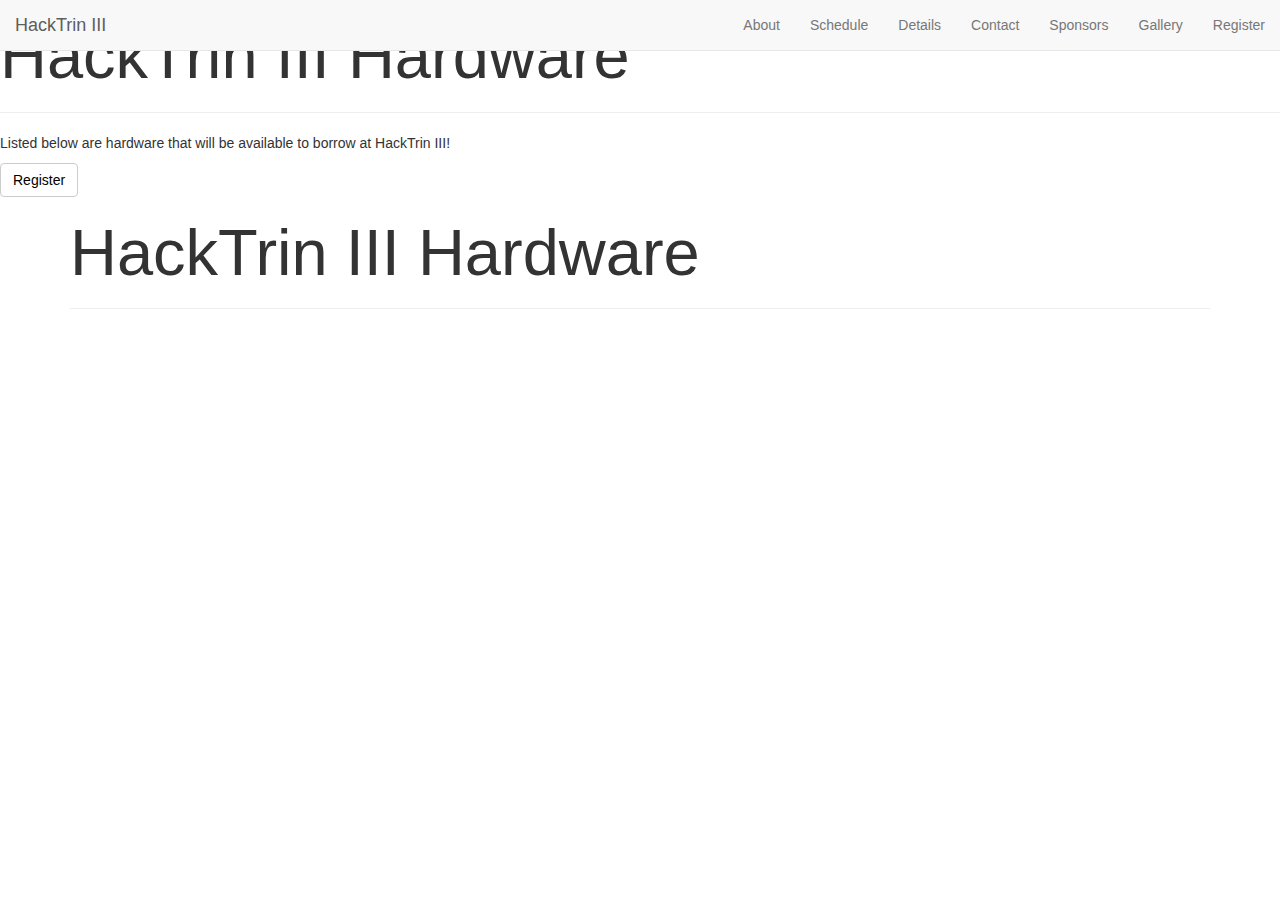
==== hardware.html @ e29b13de "ease" ====
<!DOCTYPE html>
<html lang="en">

<head>

    <meta charset="utf-8">
    <meta http-equiv="X-UA-Compatible" content="IE=edge">
    <meta name="viewport" content="width=device-width, initial-scale=1">
    <meta name="description" content="">
    <meta name="author" content="">

    <title>HackTrin</title>

    <!-- Bootstrap Core CSS -->
    <link rel="stylesheet" href="css/bootstrap.min.css" type="text/css">

    <!-- Custom Fonts -->
    <link href='http://fonts.googleapis.com/css?family=Open+Sans:300italic,400italic,600italic,700italic,800italic,400,300,600,700,800' rel='stylesheet' type='text/css'>
    <link href='http://fonts.googleapis.com/css?family=Merriweather:400,300,300italic,400italic,700,700italic,900,900italic' rel='stylesheet' type='text/css'>
    <link rel="stylesheet" href="font-awesome/css/font-awesome.min.css" type="text/css">

    <!-- Plugin CSS -->
    <link rel="stylesheet" href="css/animate.min.css" type="text/css">

    <!-- Custom CSS -->
    <link rel="stylesheet" href="css/creative2.css" type="text/css">
    <link rel="shortcut icon" href="img/favicon.ico" />
    <style>
          .email {
              color: black;
          }
      </style>
</head>

<body id="page-top">

    <nav id="mainNav" class="navbar navbar-default navbar-fixed-top">
        <div class="container-fluid">
            <!-- Brand and toggle get grouped for better mobile display -->
            <div class="navbar-header">
                <button type="button" class="navbar-toggle collapsed" data-toggle="collapse" data-target="#bs-example-navbar-collapse-1">
                    <span class="sr-only">Toggle navigation</span>
                    <span class="icon-bar"></span>
                    <span class="icon-bar"></span>
                    <span class="icon-bar"></span>
                </button>
                <a class="navbar-brand page-scroll" href="#page-top">HackTrin III</a>
            </div>

            <!-- Collect the nav links, forms, and other content for toggling -->
            <div class="collapse navbar-collapse" id="bs-example-navbar-collapse-1">
                <ul class="nav navbar-nav navbar-right">
                    <li>
                        <a class="page-scroll" href="#about">About</a>
                    </li>
                    <li>
                        <a class="page-scroll" href="#schedule">Schedule</a>
                    </li>
                    <li>
                        <a class="page-scroll" href="#details">Details</a>
                    </li>
                    <li>
                        <a class="page-scroll" href="#contact">Contact</a>
                    </li>
                    <li>
                        <a class="page-scroll" href="#sponsors">Sponsors</a>
                    </li>
                    <li><a href="http://gallery.hacktrin.com">Gallery</a></li>
                    <li><a href="http://register.hacktrin.com">Register</a></li>
                </ul>
            </div>
            <!-- /.navbar-collapse -->
        </div>
        <!-- /.container-fluid -->
    </nav>

    <header>
        <div class="header-content">
            <div class="header-content-inner">
                <h1>HackTrin III Hardware</h1>
                <hr class="light">
                <p>Listed below are hardware that will be available to borrow at HackTrin III!</p>
                <a href="http://register.hacktrin.com" class="btn btn-default btn-xl wow tada email" style="color: black;">Register</a>
            </div>
        </div>
    </header>

    <div class="container">
        <h1>HackTrin III Hardware</h1>
        <hr class="light">
    </div>
        
                



    <script>
      (function(i,s,o,g,r,a,m){i['GoogleAnalyticsObject']=r;i[r]=i[r]||function(){
      (i[r].q=i[r].q||[]).push(arguments)},i[r].l=1*new Date();a=s.createElement(o),
      m=s.getElementsByTagName(o)[0];a.async=1;a.src=g;m.parentNode.insertBefore(a,m)
      })(window,document,'script','//www.google-analytics.com/analytics.js','ga');

      ga('create', 'UA-61491966-9', 'auto');
      ga('send', 'pageview');

    </script>
    <!-- jQuery -->
    <script src="js/jquery.js"></script>

    <!-- Bootstrap Core JavaScript -->
    <script src="js/bootstrap.min.js"></script>

    <!-- Plugin JavaScript -->
    <script src="js/jquery.easing.min.js"></script>
    <script src="js/jquery.fittext.js"></script>
    <script src="js/wow.min.js"></script>

    <!-- Custom Theme JavaScript -->
    <script src="js/creative.js"></script>

</body>

</html>
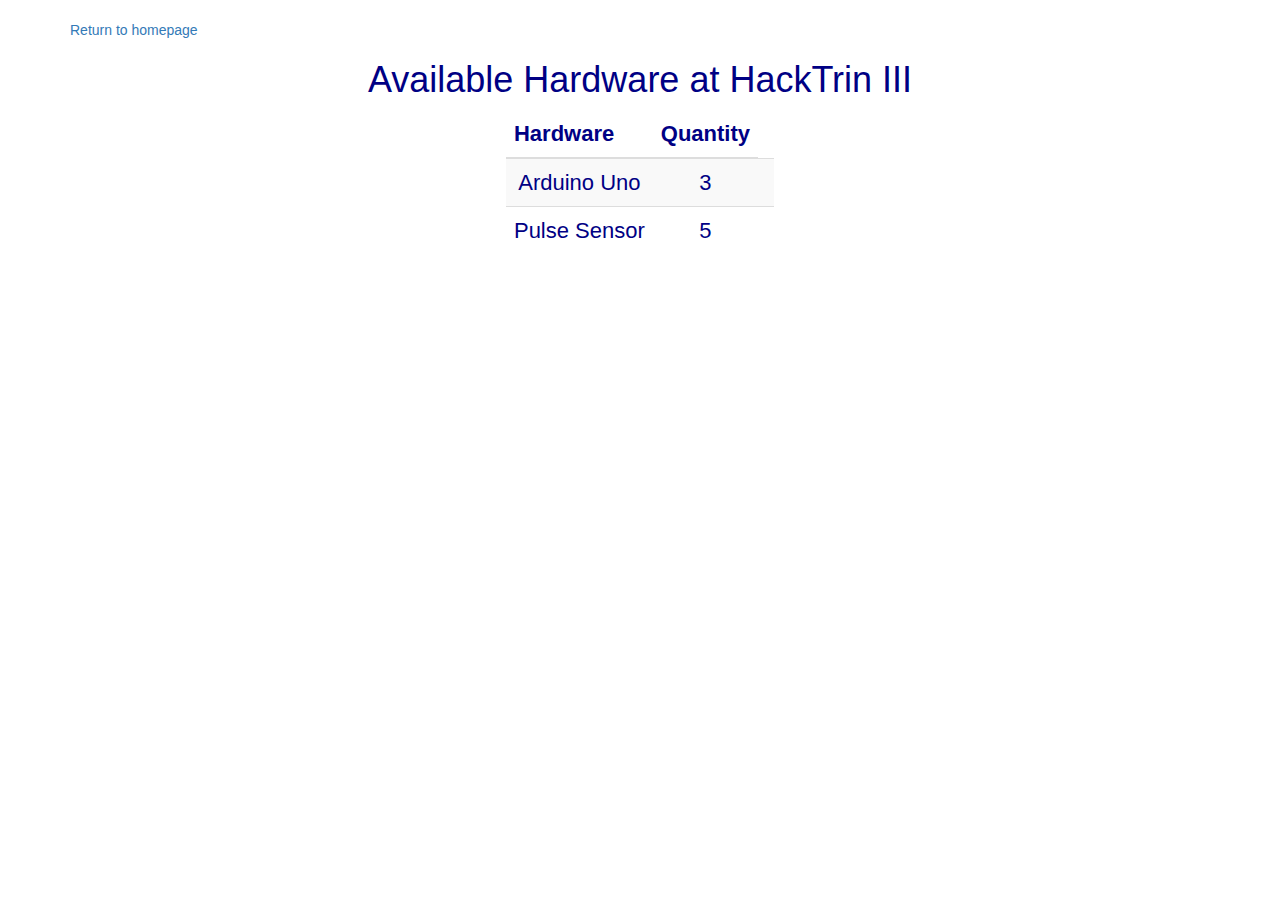
==== commit 53bb5c5f: "hardware sizing" ====
--- a/hardware.html
+++ b/hardware.html
@@ -1,122 +1,89 @@
 <!DOCTYPE html>
 <html lang="en">
-
 <head>
-
     <meta charset="utf-8">
     <meta http-equiv="X-UA-Compatible" content="IE=edge">
     <meta name="viewport" content="width=device-width, initial-scale=1">
     <meta name="description" content="">
     <meta name="author" content="">
-
-    <title>HackTrin</title>
-
-    <!-- Bootstrap Core CSS -->
+    <title>HackTrin Hardware</title>
     <link rel="stylesheet" href="css/bootstrap.min.css" type="text/css">
-
-    <!-- Custom Fonts -->
-    <link href='http://fonts.googleapis.com/css?family=Open+Sans:300italic,400italic,600italic,700italic,800italic,400,300,600,700,800' rel='stylesheet' type='text/css'>
-    <link href='http://fonts.googleapis.com/css?family=Merriweather:400,300,300italic,400italic,700,700italic,900,900italic' rel='stylesheet' type='text/css'>
-    <link rel="stylesheet" href="font-awesome/css/font-awesome.min.css" type="text/css">
-
-    <!-- Plugin CSS -->
-    <link rel="stylesheet" href="css/animate.min.css" type="text/css">
-
-    <!-- Custom CSS -->
-    <link rel="stylesheet" href="css/creative2.css" type="text/css">
     <link rel="shortcut icon" href="img/favicon.ico" />
     <style>
-          .email {
-              color: black;
-          }
-      </style>
+    body {
+        color: #000084;
+        font-family: 'Open Sans', 'Helvetica Neue', Arial, sans-serif;
+    }
+    h2 {
+        text-align: center;
+        font-size: 36px;
+    }
+    table {
+        font-size: 22px;
+        width: auto !important;
+        margin: auto;
+    }
+    tr {
+        text-align: center;
+    }
+    </style>
 </head>
 
-<body id="page-top">
+<body>
+    <div class="container">
+        <br>
+        <a href="http://hacktrin.com/">Return to homepage</a>
+        <h2>Available Hardware at HackTrin III</h2>
+        
+        <table class="table table-striped table-hover">
+            <thead>
+              <tr>
+                <th>Hardware</th>
+                <th>Quantity</th>
+            </tr>
+        </thead>
+        <tbody>
+            <tr>
+              <td>Arduino Uno</td>
+              <td>3</td>
+              <td>
+              </td>
+          </tr>
+            <tr>
+              <td>Pulse Sensor</td>
+              <td>5</td>
+              <td>
+              </td>
+          </tr>
+      </tbody>
+  </table>
 
-    <nav id="mainNav" class="navbar navbar-default navbar-fixed-top">
-        <div class="container-fluid">
-            <!-- Brand and toggle get grouped for better mobile display -->
-            <div class="navbar-header">
-                <button type="button" class="navbar-toggle collapsed" data-toggle="collapse" data-target="#bs-example-navbar-collapse-1">
-                    <span class="sr-only">Toggle navigation</span>
-                    <span class="icon-bar"></span>
-                    <span class="icon-bar"></span>
-                    <span class="icon-bar"></span>
-                </button>
-                <a class="navbar-brand page-scroll" href="#page-top">HackTrin III</a>
-            </div>
+</div>
+</body>
 
-            <!-- Collect the nav links, forms, and other content for toggling -->
-            <div class="collapse navbar-collapse" id="bs-example-navbar-collapse-1">
-                <ul class="nav navbar-nav navbar-right">
-                    <li>
-                        <a class="page-scroll" href="#about">About</a>
-                    </li>
-                    <li>
-                        <a class="page-scroll" href="#schedule">Schedule</a>
-                    </li>
-                    <li>
-                        <a class="page-scroll" href="#details">Details</a>
-                    </li>
-                    <li>
-                        <a class="page-scroll" href="#contact">Contact</a>
-                    </li>
-                    <li>
-                        <a class="page-scroll" href="#sponsors">Sponsors</a>
-                    </li>
-                    <li><a href="http://gallery.hacktrin.com">Gallery</a></li>
-                    <li><a href="http://register.hacktrin.com">Register</a></li>
-                </ul>
-            </div>
-            <!-- /.navbar-collapse -->
-        </div>
-        <!-- /.container-fluid -->
-    </nav>
+<script>
+(function(i,s,o,g,r,a,m){i['GoogleAnalyticsObject']=r;i[r]=i[r]||function(){
+  (i[r].q=i[r].q||[]).push(arguments)},i[r].l=1*new Date();a=s.createElement(o),
+  m=s.getElementsByTagName(o)[0];a.async=1;a.src=g;m.parentNode.insertBefore(a,m)
+})(window,document,'script','//www.google-analytics.com/analytics.js','ga');
 
-    <header>
-        <div class="header-content">
-            <div class="header-content-inner">
-                <h1>HackTrin III Hardware</h1>
-                <hr class="light">
-                <p>Listed below are hardware that will be available to borrow at HackTrin III!</p>
-                <a href="http://register.hacktrin.com" class="btn btn-default btn-xl wow tada email" style="color: black;">Register</a>
-            </div>
-        </div>
-    </header>
+ga('create', 'UA-61491966-9', 'auto');
+ga('send', 'pageview');
 
-    <div class="container">
-        <h1>HackTrin III Hardware</h1>
-        <hr class="light">
-    </div>
-        
-                
+</script>
+<!-- jQuery -->
+<script src="js/jquery.js"></script>
 
+<!-- Bootstrap Core JavaScript -->
+<script src="js/bootstrap.min.js"></script>
 
+<!-- Plugin JavaScript -->
+<script src="js/jquery.easing.min.js"></script>
+<script src="js/jquery.fittext.js"></script>
+<script src="js/wow.min.js"></script>
 
-    <script>
-      (function(i,s,o,g,r,a,m){i['GoogleAnalyticsObject']=r;i[r]=i[r]||function(){
-      (i[r].q=i[r].q||[]).push(arguments)},i[r].l=1*new Date();a=s.createElement(o),
-      m=s.getElementsByTagName(o)[0];a.async=1;a.src=g;m.parentNode.insertBefore(a,m)
-      })(window,document,'script','//www.google-analytics.com/analytics.js','ga');
-
-      ga('create', 'UA-61491966-9', 'auto');
-      ga('send', 'pageview');
-
-    </script>
-    <!-- jQuery -->
-    <script src="js/jquery.js"></script>
-
-    <!-- Bootstrap Core JavaScript -->
-    <script src="js/bootstrap.min.js"></script>
-
-    <!-- Plugin JavaScript -->
-    <script src="js/jquery.easing.min.js"></script>
-    <script src="js/jquery.fittext.js"></script>
-    <script src="js/wow.min.js"></script>
-
-    <!-- Custom Theme JavaScript -->
-    <script src="js/creative.js"></script>
+<!-- Custom Theme JavaScript -->
+<script src="js/creative.js"></script>
 
 </body>
 
